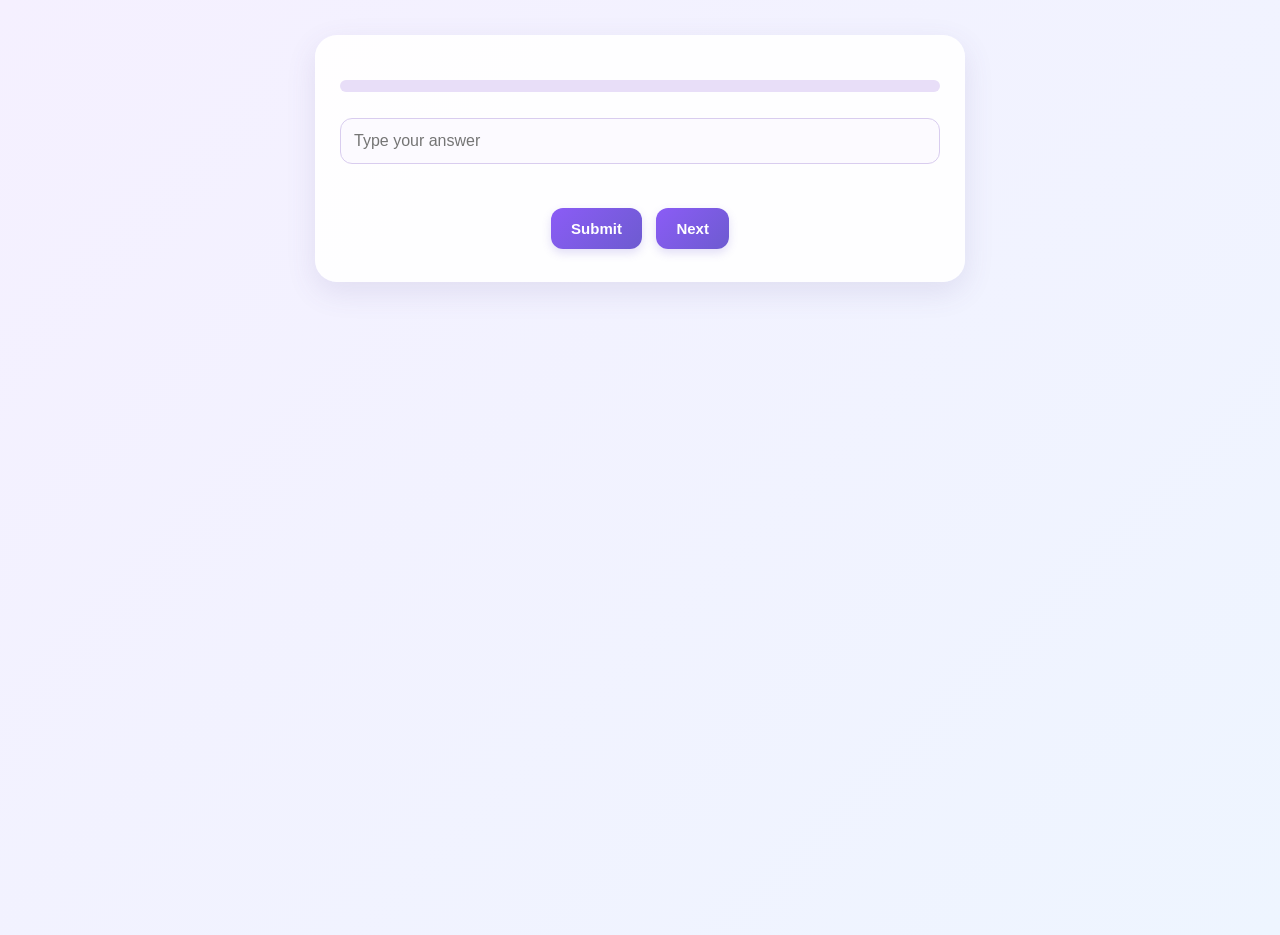
==== interview.html @ 9eecd4d3 "Upload project files" ====
<!DOCTYPE html>
<html>

<head>
    <title>Interview</title>
    <link rel="stylesheet" href="style.css">
</head>

<body onload="showQuestion()">

<div class="container">
  
    <p id="questionNumber"></p>
    <p id="timer"></p>
    <h2 id="question"></h2>
    <div class="progress-container">
    <div id="progress-bar"></div>
</div>


    <p id="explanation"></p>

    <input
        type="text"
        id="answer"
        placeholder="Type your answer">

    <br><br>

    <button type="button" onclick="checkAnswer()">
        Submit
    </button>

    <button type="button" onclick="nextQuestion()">
        Next
    </button>

</div>

<script src="script.js"></script>

</body>
</html>
---- style.css ----
body {
    font-family: Arial, sans-serif;
    display: block;
    min-height: 100vh;
    height: auto;
    margin: 0;
    background: #f2f2f2;
}.container{background:#fff;padding:20px;border-radius:10px;text-align:center}button,input,select{padding:10px;margin:5px}
.progress-container {
    width: 100%;
    height: 12px;
    background: #ddd;
    border-radius: 10px;
    margin: 15px 0;
    overflow: hidden;
}

#progress-bar {
    width: 100%;
    height: 100%;
    background: #4caf50;
    border-radius: 10px;
    transform: scaleX(0);
    transform-origin: left;
    transition: transform 0.3s ease;
}
/* Interview History Cards */
.history-card {
    background: white;
    color: #333;
    padding: 15px;
    margin: 15px auto;
    border-radius: 12px;
    border: 1px solid #ddd;
    box-shadow: 0 3px 8px rgba(0, 0, 0, 0.1);
    max-width: 500px;
}

.history-card h3 {
    color: #d63384;
    margin-bottom: 10px;
}

.history-card p {
    margin: 8px 0;
    line-height: 1.5;
}
/* Mobile-friendly Interview History */
#historyList {
    display: flex;
    flex-direction: column;
    align-items: center;
    width: 100%;
    padding: 10px;
    box-sizing: border-box;
}

.history-card {
    width: 100%;
    max-width: 420px;
    box-sizing: border-box;
    margin: 15px auto;
    overflow-wrap: anywhere;
}

.history-card h3 {
    font-size: 22px;
}

.history-card p {
    font-size: 16px;
}
/* History Page Layout */
.history-container {
    display: flex;
    flex-direction: column;
    align-items: center;
    width: 100%;
    max-width: 600px;
    margin: 30px auto;
    padding: 15px;
    box-sizing: border-box;
}

.history-container h1 {
    text-align: center;
    margin-bottom: 20px;
    font-size: 28px;
}

.history-container button {
    margin: 20px auto;
    padding: 12px 24px;
    width: auto;
    max-width: 200px;
    white-space: normal;
}
/* Performance Dashboard */

.dashboard {
    display: grid;
    grid-template-columns: repeat(3, minmax(0, 1fr));
    gap: 15px;
    margin: 25px 0;
}

.dashboard-card {
    background: linear-gradient(135deg, #e8f5e9, #e3f2fd);
    padding: 20px 10px;
    border-radius: 15px;
    text-align: center;
    box-shadow: 0 4px 10px rgba(0, 0, 0, 0.1);
}

.dashboard-card h3 {
    font-size: 15px;
    color: #333;
    margin-bottom: 12px;
}

.dashboard-card p {
    font-size: 26px;
    font-weight: bold;
    color: #2e7d32;
    margin: 0;
}
/* ===============================
   MODERN PROFESSIONAL UI
================================ */

body {
    background: linear-gradient(135deg, #f5f0ff, #eef5ff);
    color: #302b45;
    line-height: 1.6;
}

/* Main container */
.container {
    width: 90%;
    max-width: 650px;
    margin: 35px auto;
    padding: 25px;
    box-sizing: border-box;
    background: rgba(255, 255, 255, 0.96);
    border-radius: 22px;
    box-shadow: 0 10px 30px rgba(90, 70, 140, 0.12);
}

/* Headings */
h1 {
    color: #7048a8;
    font-size: 28px;
    line-height: 1.3;
}

h2 {
    color: #5b4590;
}

/* Buttons */
button {
    background: linear-gradient(135deg, #8b5cf6, #6d5bd0);
    color: white;
    border: none;
    border-radius: 12px;
    padding: 12px 20px;
    margin: 8px 5px;
    font-size: 15px;
    font-weight: bold;
    cursor: pointer;
    transition: transform 0.2s, box-shadow 0.2s;
    box-shadow: 0 4px 10px rgba(109, 91, 208, 0.2);
}

button:active {
    transform: scale(0.97);
}

/* Input fields and dropdowns */
input,
select {
    width: 100%;
    max-width: 100%;
    box-sizing: border-box;
    padding: 13px;
    margin: 10px 0;
    border: 1px solid #d9cdef;
    border-radius: 12px;
    background: #fcfaff;
    color: #302b45;
    font-size: 16px;
    outline: none;
}

input:focus,
select:focus {
    border-color: #8b5cf6;
    box-shadow: 0 0 0 3px rgba(139, 92, 246, 0.12);
}

/* Progress bar */
.progress-container {
    background: #e8def8;
}

#progress-bar {
    background: linear-gradient(90deg, #a78bfa, #6d5bd0);
}

/* Interview history cards */
.history-card {
    background: linear-gradient(145deg, #ffffff, #faf7ff);
    border: 1px solid #e7def5;
    border-radius: 18px;
    box-shadow: 0 6px 18px rgba(90, 70, 140, 0.09);
}

/* Dashboard cards */
.dashboard-card {
    background: linear-gradient(135deg, #f0eaff, #eaf4ff);
    border: 1px solid #e5dcf7;
    border-radius: 18px;
}

.dashboard-card h3 {
    color: #5b4590;
}

.dashboard-card p {
    color: #7048a8;
}

/* Mobile responsive design */
@media (max-width: 480px) {

    .container {
        width: 92%;
        margin: 20px auto;
        padding: 18px;
        border-radius: 18px;
    }

    h1 {
        font-size: 24px;
    }

    .dashboard {
        grid-template-columns: 1fr;
        gap: 12px;
    }

    button {
        max-width: 100%;
    }
}
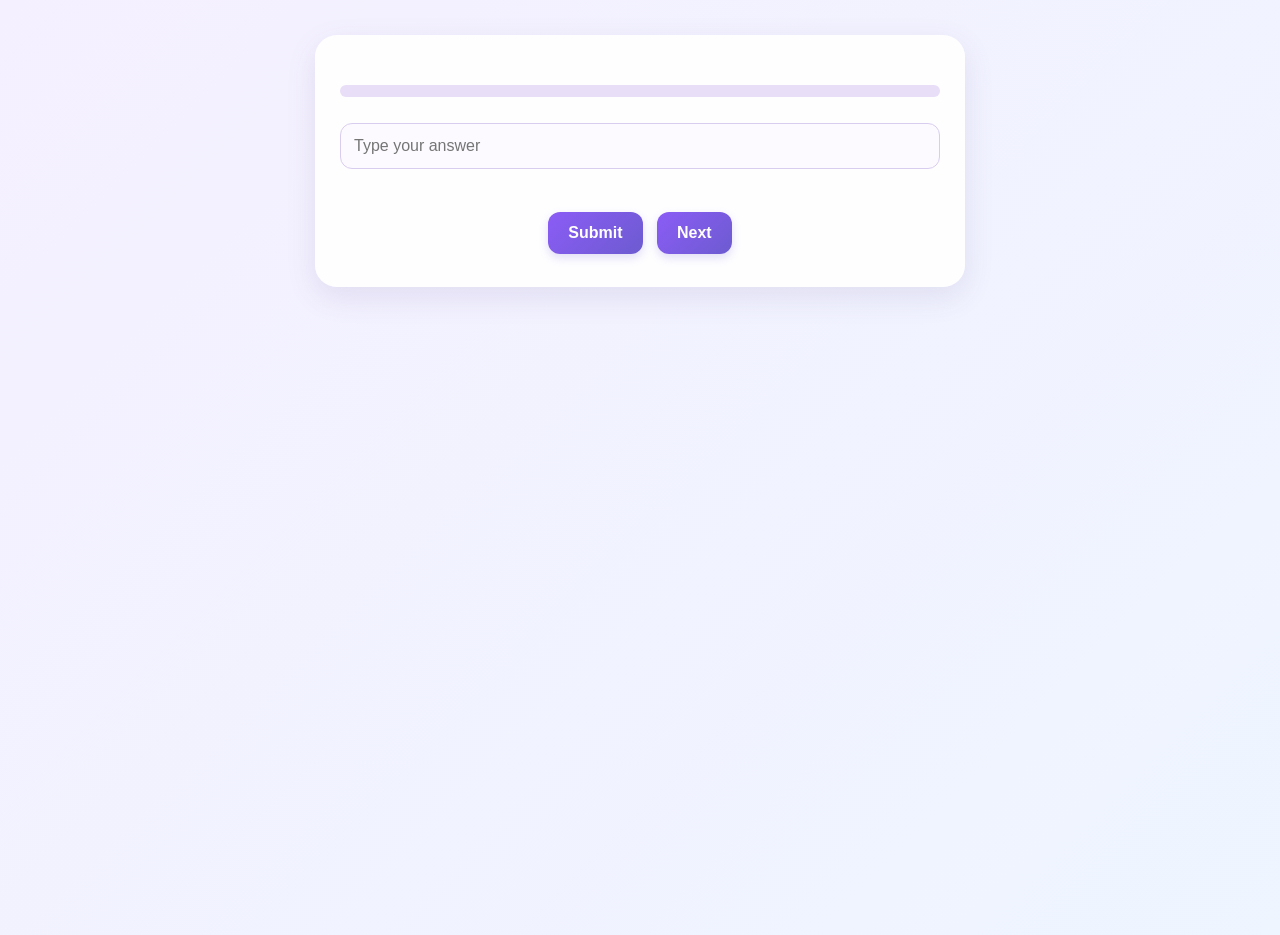
==== commit 4dbddd5f: "Update interview.html" ====
--- a/interview.html
+++ b/interview.html
@@ -2,6 +2,7 @@
 <html>
 
 <head>
+<meta name="viewport" content="width=device-width, initial-scale=1.0">
     <title>Interview</title>
     <link rel="stylesheet" href="style.css">
 </head>
--- a/style.css
+++ b/style.css
@@ -253,3 +253,85 @@
         max-width: 100%;
     }
 }
+/* Mobile responsive improvements */
+* {
+    box-sizing: border-box;
+}
+
+html {
+    width: 100%;
+    overflow-x: hidden;
+}
+
+body {
+    width: 100%;
+    margin: 0;
+    font-size: 16px;
+}
+
+h1 {
+    font-size: clamp(26px, 6vw, 36px);
+}
+
+h2 {
+    font-size: clamp(22px, 5vw, 30px);
+}
+
+p,
+label,
+input,
+select,
+button {
+    font-size: 16px;
+}
+
+input,
+select {
+    width: 100%;
+    max-width: 100%;
+}
+
+button {
+    padding: 12px 20px;
+}
+
+@media (max-width: 600px) {
+    body {
+        padding: 10px;
+    }
+
+    .container,
+    .interview-container,
+    .result-container,
+    .history-container,
+    .review-container {
+        width: 100%;
+        max-width: 100%;
+        margin: 10px auto;
+        padding: 16px;
+    }
+
+    #question {
+        font-size: 25px;
+        line-height: 1.4;
+        overflow-wrap: anywhere;
+    }
+
+    #answer {
+        width: 100%;
+        font-size: 16px;
+    }
+
+    .explanation,
+    #explanation {
+        max-width: 100%;
+        white-space: normal;
+        overflow-wrap: anywhere;
+        line-height: 1.6;
+    }
+
+    button {
+        max-width: 100%;
+        margin: 5px;
+    }
+}
